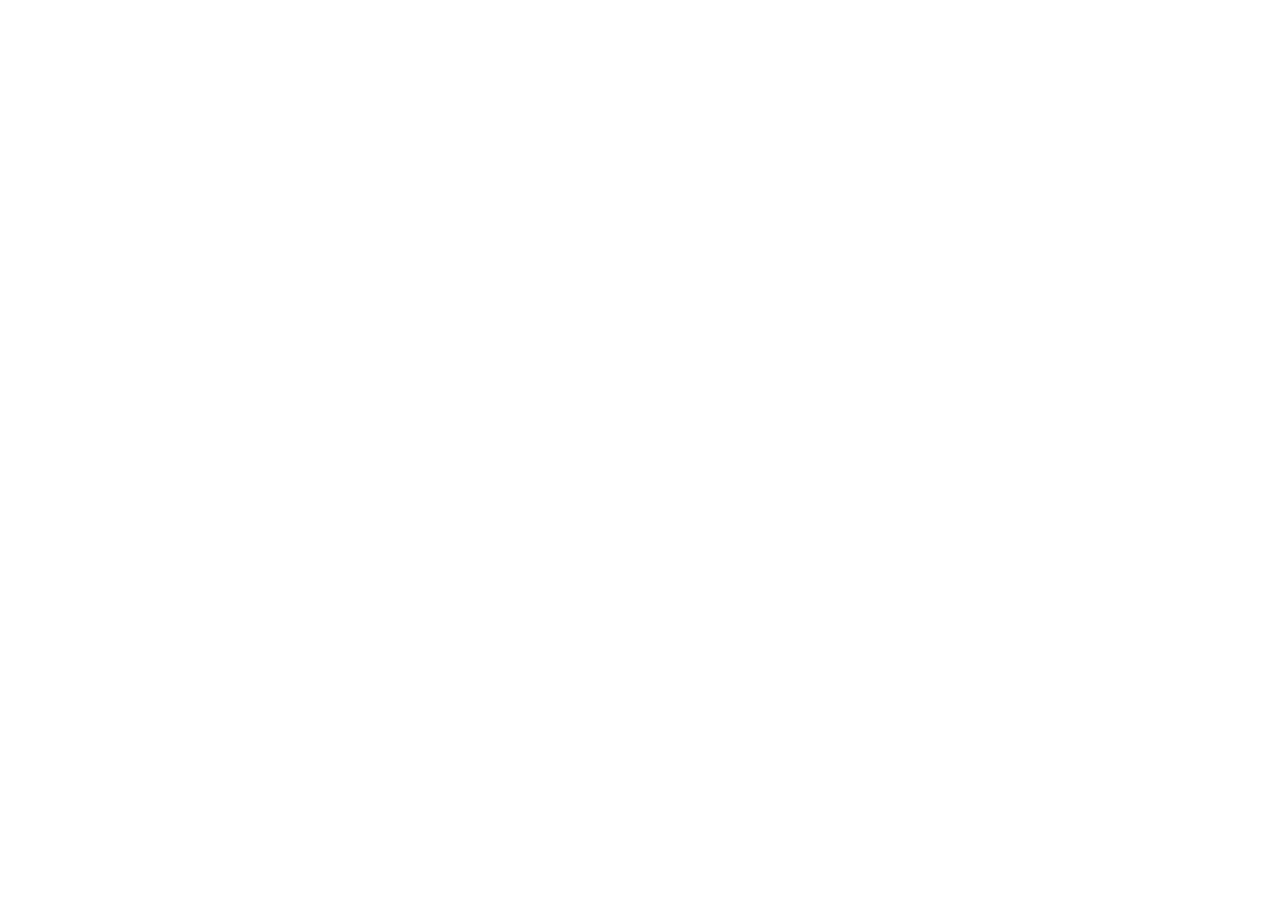
==== index.html @ a02eb254 "message" ====
<!DOCTYPE html>
<html>
    <head>
        <meta charset="UTF-8">
        <meta name="viewport" content="width=device-width, initial-scale=1.0">
        <title>The Perfect Day!</title>
    </head>
    <body>
        
    </body>
</html>
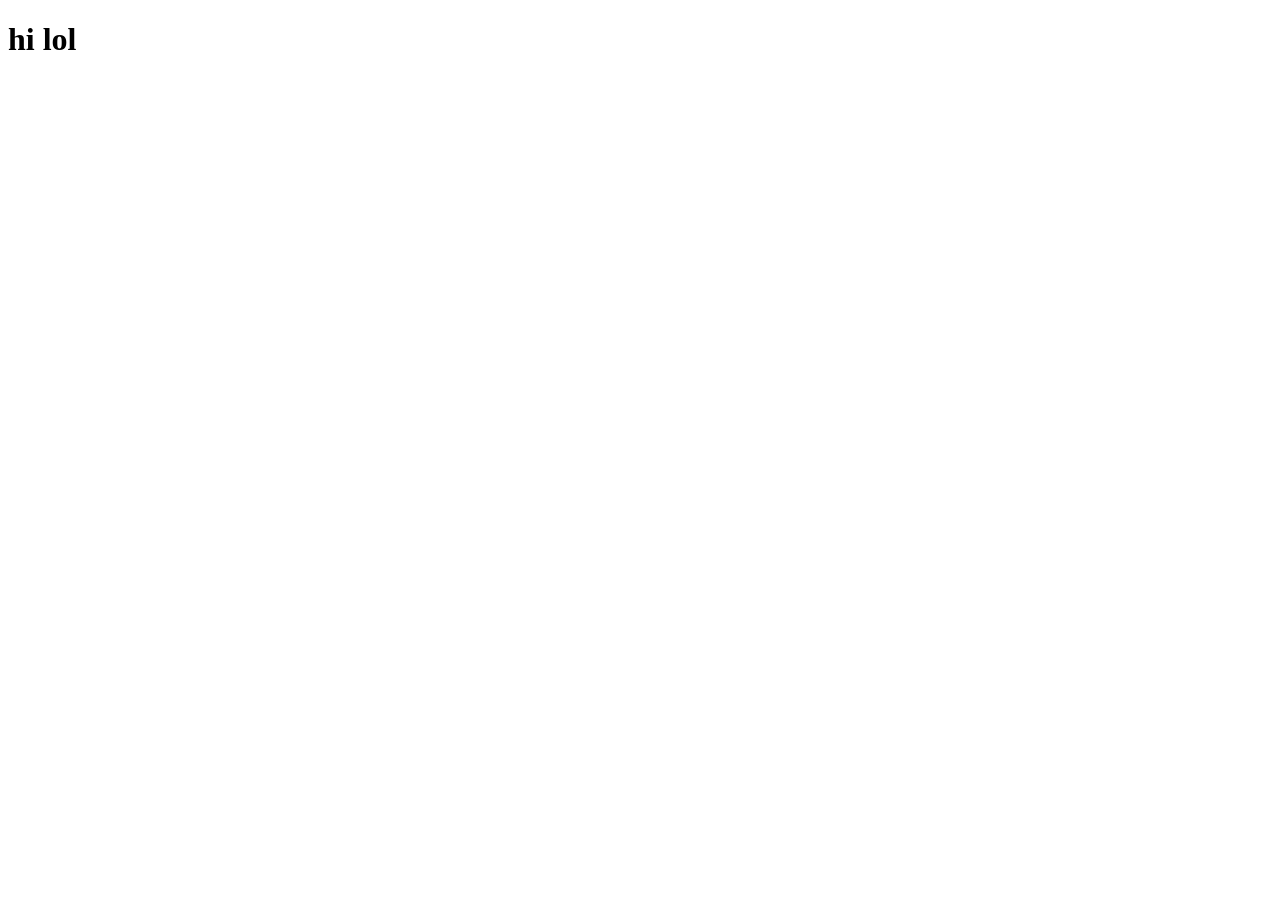
==== commit b33848d1: "Add index.html" ====
--- a/index.html
+++ b/index.html
@@ -3,9 +3,11 @@
     <head>
         <meta charset="UTF-8">
         <meta name="viewport" content="width=device-width, initial-scale=1.0">
+        <link rel="stylesheet" href="style.css">
         <title>The Perfect Day!</title>
     </head>
     <body>
-        
+        <h1>hi lol</h1>
+
     </body>
 </html>
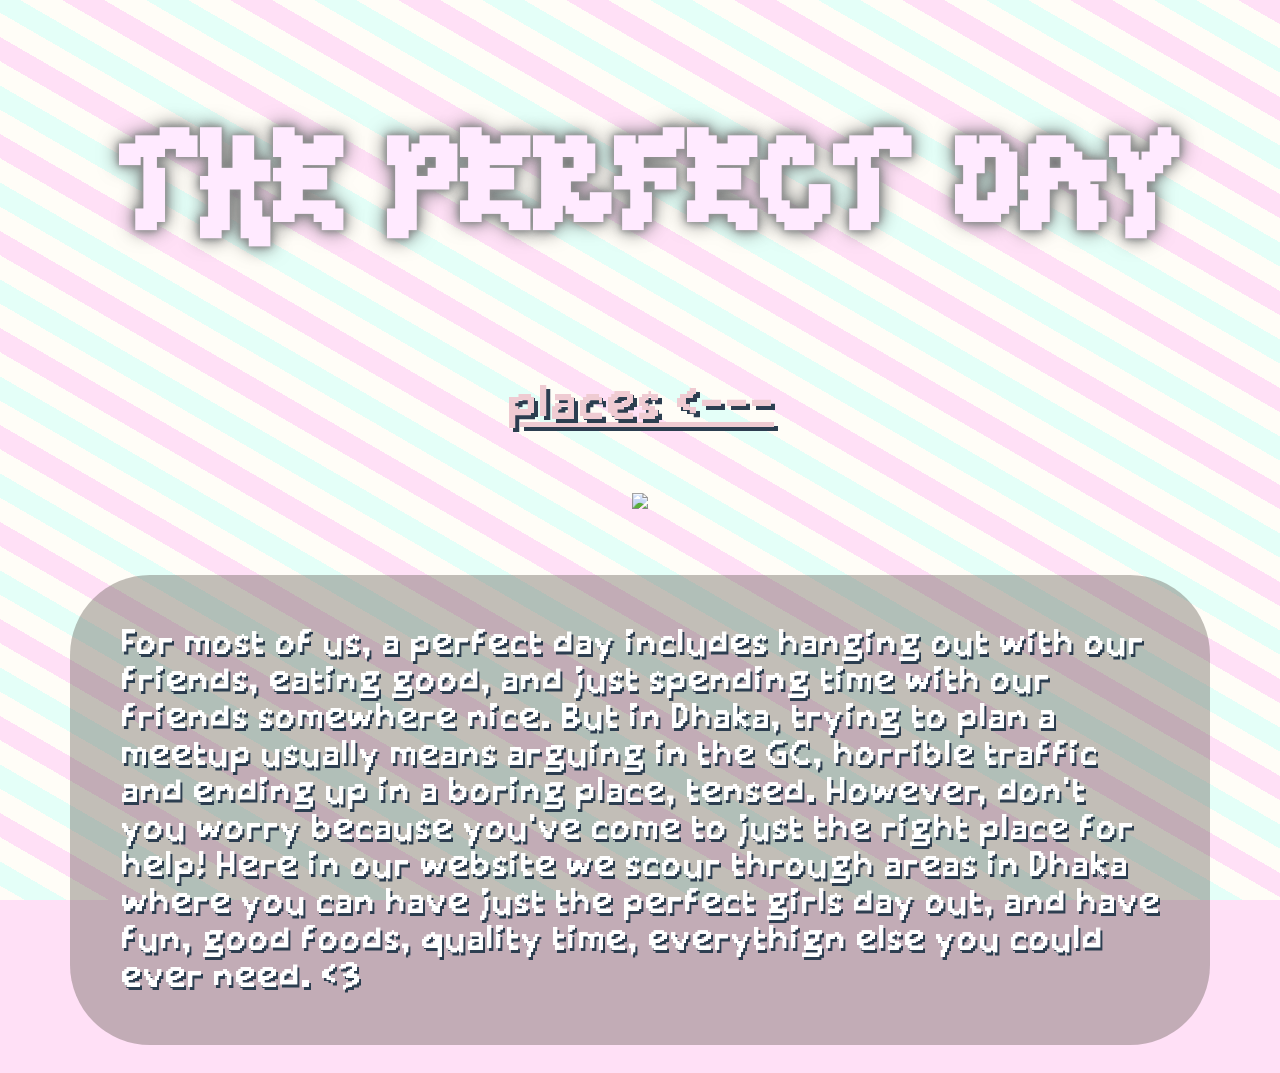
==== commit 9b02fae7: "messagefinal" ====
--- a/index.html
+++ b/index.html
@@ -7,7 +7,14 @@
         <title>The Perfect Day!</title>
     </head>
     <body>
-        <h1>hi lol</h1>
+        <section class="layout">
+  <div class="header"><h1>THE PERFECT DAY</h1></div>
+  <div class="nav"><a href="restaurants.html">places <--- </a><p>
+    <img src="https://i.pinimg.com/originals/05/28/7f/05287faf7984313b3a746c3791996f06.gif"></p></div>
+  <div class="main"><p>For most of us, a perfect day includes hanging out with our friends, eating good, and just spending time with our friends somewhere nice. But in Dhaka, trying to plan a meetup usually means arguing in the GC, horrible traffic and ending up in  a boring place, tensed.
+    However, don't you worry because you've come to just the right place for help! Here in our website we scour through areas in Dhaka where you can have just the perfect girls day out, and have fun, good foods, quality time, everythign else you could ever need. <3 </p>
+  </div>
+</section>
 
     </body>
 </html>
--- a/style.css
+++ b/style.css
@@ -0,0 +1,114 @@
+body {
+  position: relative;
+  margin-left: 70px;
+  margin-right: 70px;
+  margin-bottom: 20px;
+  margin-top:10px;
+  padding: 0;
+  background-color: #ffe0f6;
+  min-height: 100vh; 
+}
+
+body::before {
+  content: "";
+  position: fixed;
+  top: 0;
+  left: 0;
+  width: 100vw;
+  height: 100vh;
+  
+  
+  z-index: -1; 
+  transform: rotate(180deg);
+  transform-origin: center;
+  background: repeating-linear-gradient(
+    30deg, 
+    #ffe0f6 0px, 
+    #ffe0f6 21px, 
+    #fffdf7 21px, 
+    #fffdf7 42px, 
+    #e4fff8 42px, 
+    #e4fff8 63px, 
+    #fffdf7 63px, 
+    #fffdf7 84px
+  );
+}
+@font-face{
+  font-family:"kiwisoda";
+  src:url("KiwiSoda.ttf") format("truetype");
+}
+
+@font-face{
+  font-family:"qaa";
+  src:url("Qaaxee.ttf") format("truetype");
+}
+
+
+p{ margin: 50px;
+  font-size:35px;
+  font-family:"qaa";
+  text-shadow: 2px 3px 0px #2c3e50;
+  color:#ffffff;
+}
+
+h1{
+   padding-left:20px;
+    text-align:center;
+    color: rgb(255, 234, 255);
+     text-shadow: 0 0 5px #949494, 0 0 10px #8a8c8c, 0 0 20px #565858;
+  font-size: 130px;
+  font-family:"kiwisoda";
+}
+
+a:link {
+    color: #EFCBD2;
+}
+a:visited {
+    color: #EFCBD2;
+}
+a:hover {
+    color: white;}
+
+
+
+.layout {
+  width: 100%;
+
+  display: grid;
+  grid:
+    "header" auto
+    "nav" auto
+    "main" auto
+    "footer" auto
+    / 1fr;
+  gap: 8px;
+}
+
+.header { grid-area: header;
+  margin:0px;
+  padding:0px;
+  text-align:center;
+
+}
+.nav { grid-area: nav;
+  margin:0px;
+  padding:0px; 
+  font-size: 50px;
+  font-family:"qaa";
+  color: pink;
+  text-shadow: 4px 4px 0px #2c3e50;
+  text-align:center;
+}
+.main { grid-area: main;
+  margin:0px;
+  padding:0px; 
+ line-spacing: 2px;
+ background-color:#61585162;
+ border-radius:80px;
+}
+.footer { grid-area: footer; 
+  margin:0px;
+  padding:0px; 
+  border: 3px solid red;
+}
+
